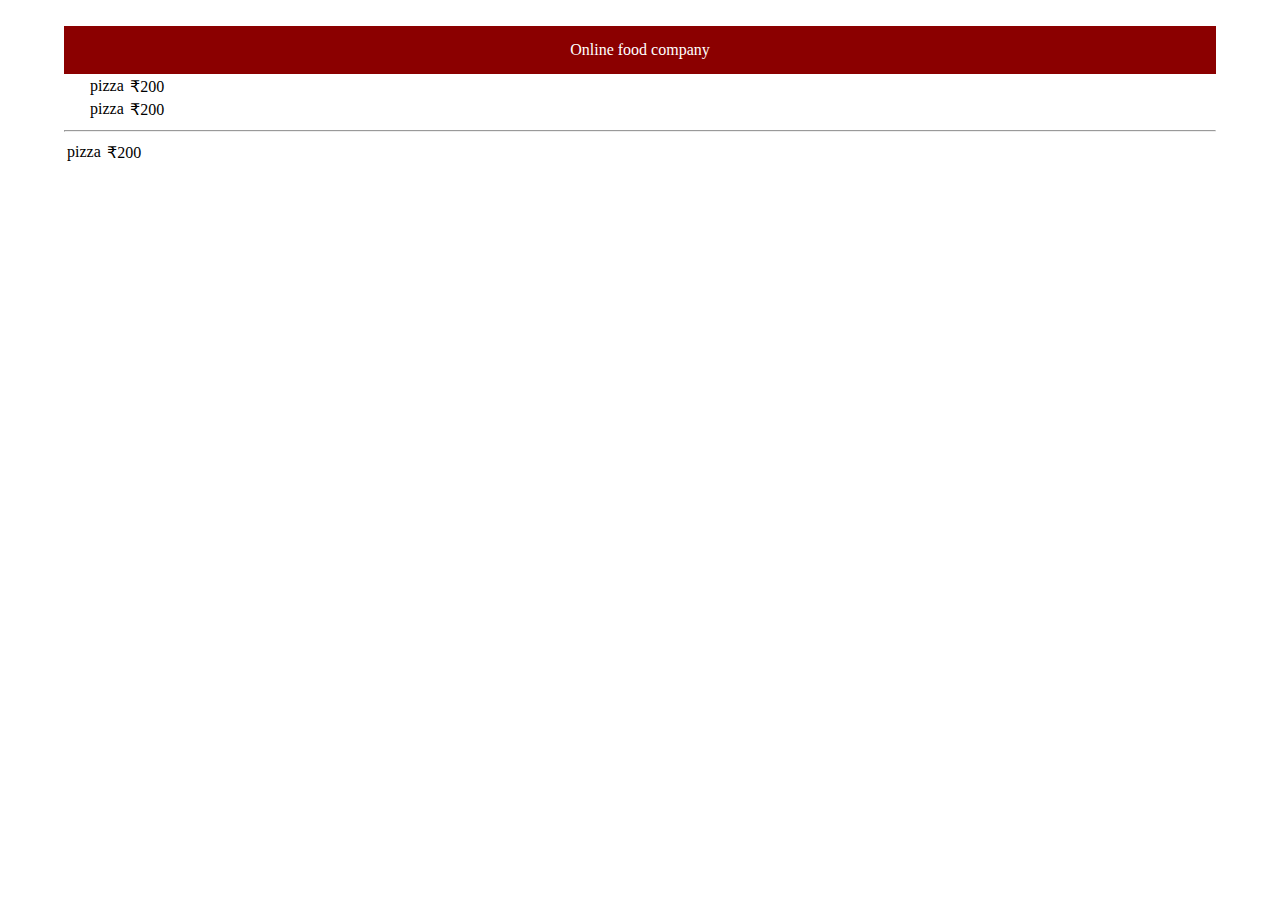
==== practical6/index.html @ 3878d29b "practical 5" ====
<!DOCTYPE html>
<html lang="en">
<head>
    <meta charset="UTF-8">
    <meta http-equiv="X-UA-Compatible" content="IE=edge">
    <meta name="viewport" content="width=device-width, initial-scale=1.0">
    <link rel="stylesheet" href="style.css">
    <title>Document</title>
</head>
<body>
    <div class="container">
        <div class="main-title">Online food company</div>
        <div class="list">
            <table>
                <tr>
                    <td>pizza</td>
                    <td class="ml">₹200</td>
                </tr>
                <tr>
                    <td>pizza</td>
                    <td class="ml">₹200</td>
                </tr>
            </table>
        </div><hr>
        <table>
            <tr>
                <td>pizza</td>
                <td class="ml">₹200</td>
            </tr>
        </table>
    </div>
</body>
</html>
---- practical6/style.css ----
body{
    margin: 0;
    padding: 0;
}

.container{
    width: 90%;
    margin-top: 2%;
    margin-left: 5%;
    /* display: flexbox; */
}
.main-title{
    justify-content: center;
    align-items: center;
    text-align: center;
    display: flex;
    background-color: darkred;
    color: #fff;
    padding: 15px;
}
.list{
    display: flex;
    align-items: center;
    text-align: center;
    margin-left: 2%;
}
.ml{
    margin-left: 7%;
    display: flex;
}
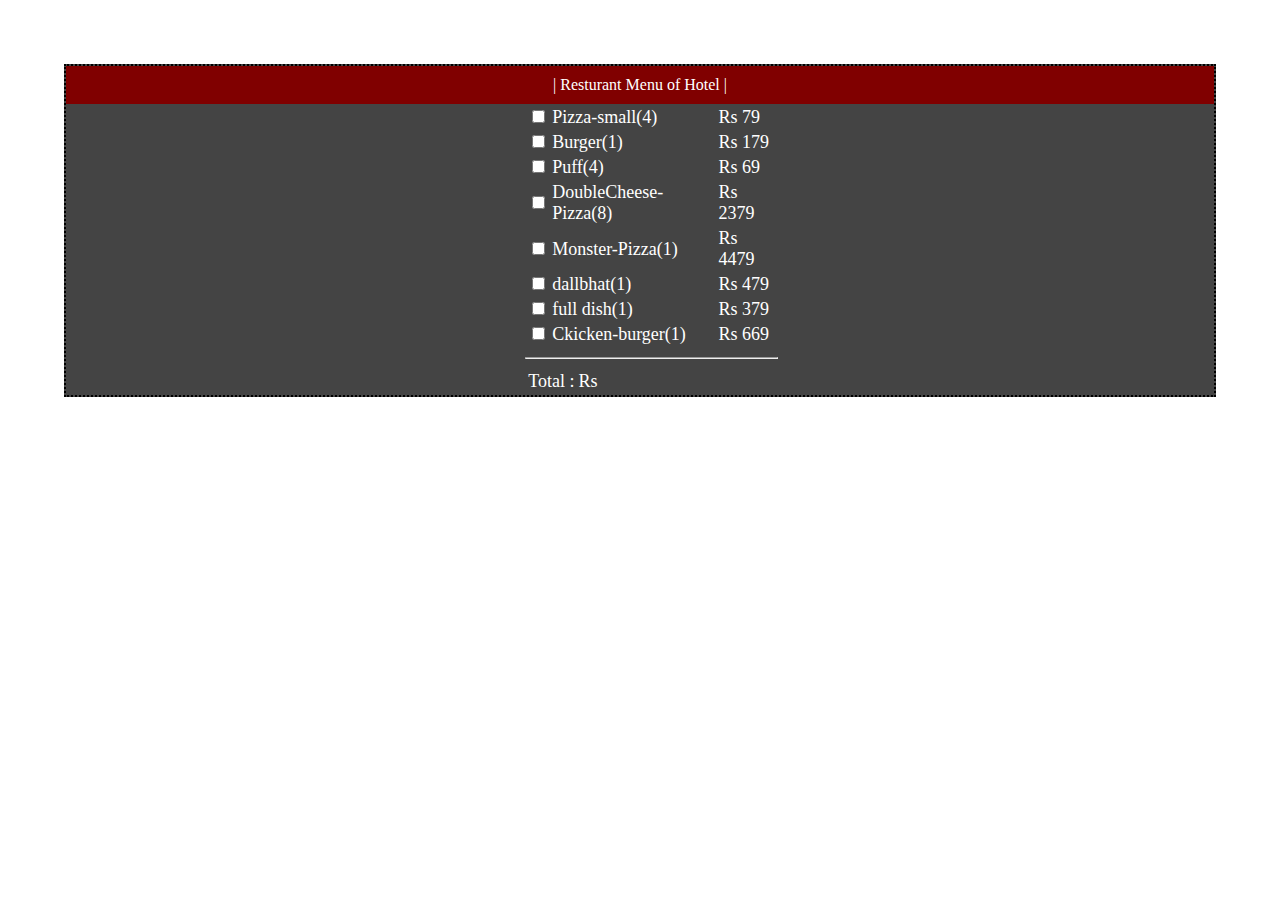
==== commit 9ec19223: "practical-6" ====
--- a/practical6/index.html
+++ b/practical6/index.html
@@ -1,33 +1,73 @@
 <!DOCTYPE html>
 <html lang="en">
+
 <head>
     <meta charset="UTF-8">
     <meta http-equiv="X-UA-Compatible" content="IE=edge">
     <meta name="viewport" content="width=device-width, initial-scale=1.0">
     <link rel="stylesheet" href="style.css">
-    <title>Document</title>
+    <title>Resturant Menu</title>
 </head>
+
 <body>
     <div class="container">
-        <div class="main-title">Online food company</div>
+        <div class="main-title"> | Resturant Menu of Hotel |</div>
         <div class="list">
             <table>
                 <tr>
-                    <td>pizza</td>
-                    <td class="ml">₹200</td>
+                    <td><input type="checkbox" name="" id=""></td>
+                    <td>Pizza-small(4)</td>
+                    <td>Rs 79</td>
                 </tr>
                 <tr>
-                    <td>pizza</td>
-                    <td class="ml">₹200</td>
+                    <td><input type="checkbox" name="" id=""></td>
+                    <td>Burger(1)</td>
+                    <td>Rs 179</td>
                 </tr>
+                <tr>
+                    <td><input type="checkbox" name="" id=""></td>
+                    <td>Puff(4)</td>
+                    <td>Rs 69</td>
+                </tr>
+                <tr>
+                    <td><input type="checkbox" name="" id=""></td>
+                    <td>DoubleCheese-Pizza(8)</td>
+                    <td>Rs 2379</td>
+                </tr>
+                <tr>
+                    <td><input type="checkbox" name="" id=""></td>
+                    <td>Monster-Pizza(1)</td>
+                    <td>Rs 4479</td>
+                </tr>
+                <tr>
+                    <td><input type="checkbox" name="" id=""></td>
+                    <td>dallbhat(1)</td>
+                    <td>Rs 479</td>
+                </tr>
+                <tr>
+                    <td><input type="checkbox" name="" id=""></td>
+                    <td>full dish(1)</td>
+                    <td>Rs 379</td>
+                </tr>
+                <tr>
+                    <td><input type="checkbox" name="" id=""></td>
+                    <td>Ckicken-burger(1)</td>
+                    <td>Rs 669</td>
+                </tr>
+
             </table>
-        </div><hr>
-        <table>
-            <tr>
-                <td>pizza</td>
-                <td class="ml">₹200</td>
-            </tr>
-        </table>
+            <hr>
+            <table>
+                <tr>
+                    <td>Total : </td>
+                    <td>Rs</td>
+                </tr>
+
+            </table>
+        </div>
     </div>
 </body>
-</html>+
+</html>
+
+<!-- PLease like ,share and sub to my channel  -->--- a/practical6/style.css
+++ b/practical6/style.css
@@ -2,29 +2,26 @@
     margin: 0;
     padding: 0;
 }
-
 .container{
-    width: 90%;
-    margin-top: 2%;
     margin-left: 5%;
-    /* display: flexbox; */
+    margin-right: 5%;
+    margin-top: 5%;
+    border: 2px dotted black;
+    background-color: #444;
 }
 .main-title{
-    justify-content: center;
-    align-items: center;
+    background-color: maroon; /*you can take any color...*/
     text-align: center;
-    display: flex;
-    background-color: darkred;
-    color: #fff;
-    padding: 15px;
+    color: white;
+    padding: 10px;
 }
 .list{
-    display: flex;
-    align-items: center;
-    text-align: center;
-    margin-left: 2%;
+    margin-left: 40%;
+    margin-right: 38%;
+    color: #fff;
+    font-size: 18px;
 }
-.ml{
-    margin-left: 7%;
-    display: flex;
+td:hover{
+    font-size: 20px;
+    transition: all 0.7s ease-in-out;
 }